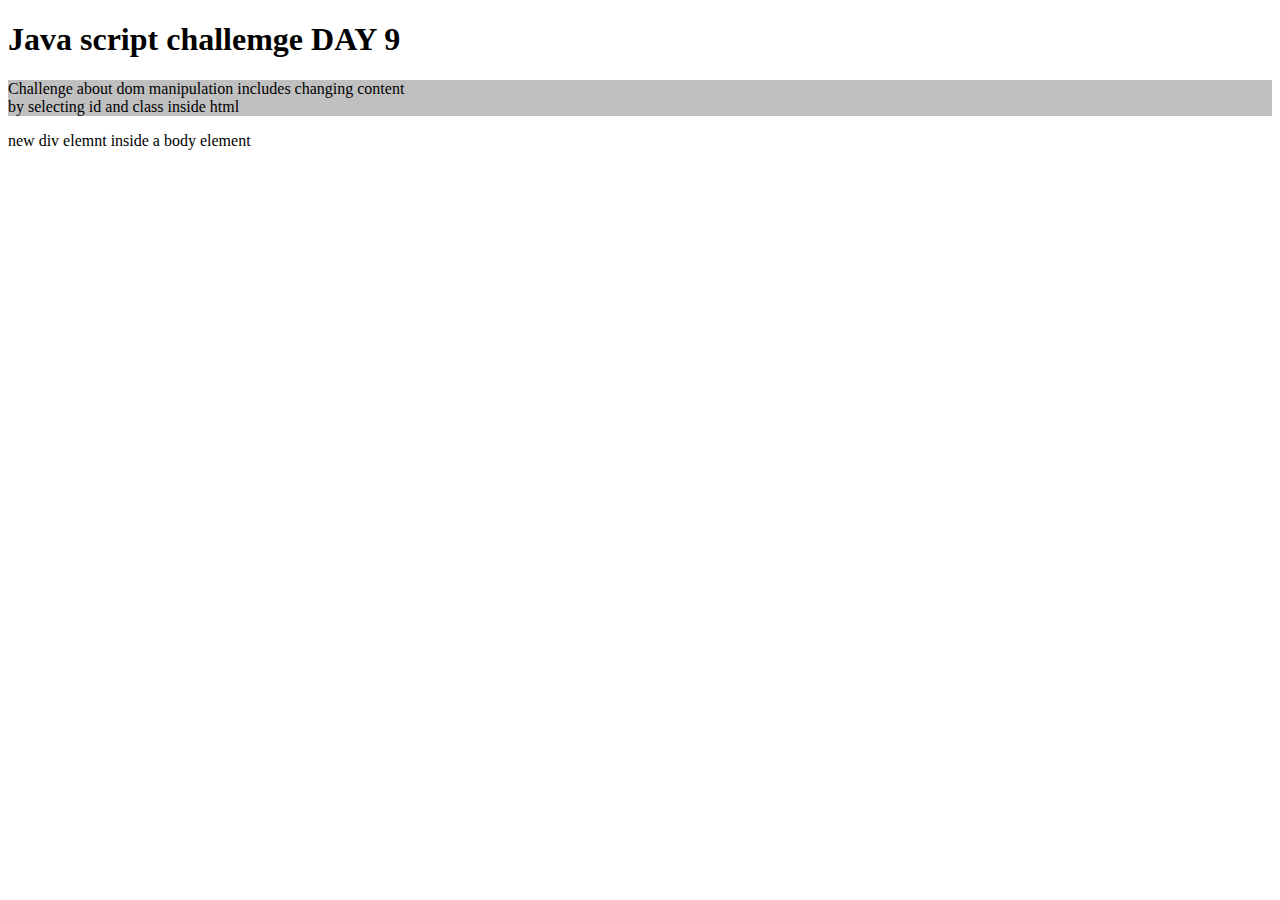
==== 09_DOM_MANUPULATION/index.html @ faf4e167 "html documnet" ====
<!DOCTYPE html>
<html lang="en">
<head>
    <meta charset="UTF-8">
    <meta name="viewport" content="width=device-width, initial-scale=1.0">
    <title>js 30day challenge</title>
</head>
<body>
    <div class="container">
         <h1 id="title" class="heading">Chaicode</h1>
         <p class="content">Lorem ipsum dolor sit amet, consectetur adipisicing elit. Iusto voluptatem est a error voluptates obcaecati.
             Eaque facilis mollitia aperiam,neque consequuntur inventore aliquam repudiandae voluptates distinctio qui 
             in reprehenderit asperiores!</p>
    </div>
</body>
   <script src="index.js"></script>
</html>
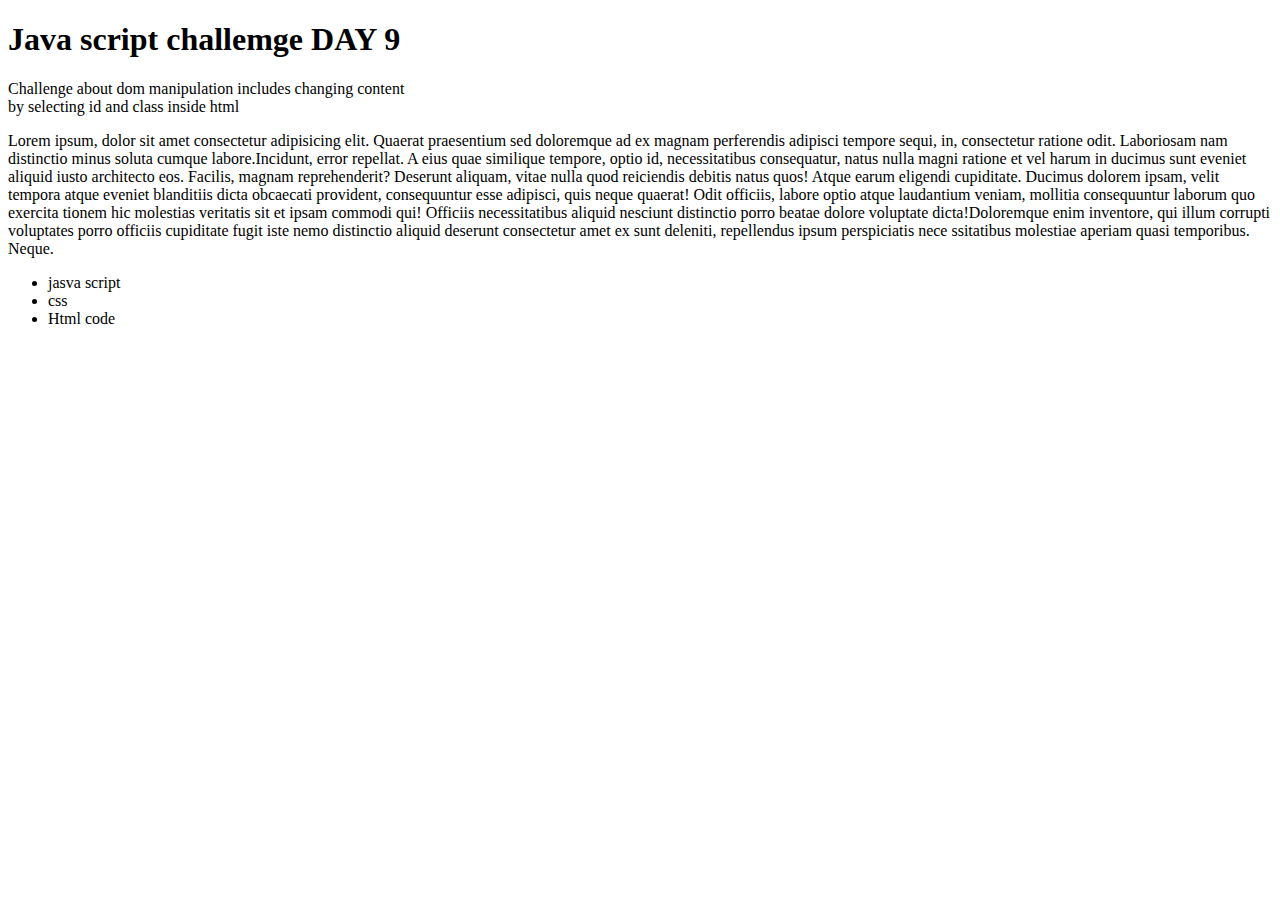
==== commit 00a59e46: "new" ====
--- a/09_DOM_MANUPULATION/index.html
+++ b/09_DOM_MANUPULATION/index.html
@@ -11,6 +11,24 @@
          <p class="content">Lorem ipsum dolor sit amet, consectetur adipisicing elit. Iusto voluptatem est a error voluptates obcaecati.
              Eaque facilis mollitia aperiam,neque consequuntur inventore aliquam repudiandae voluptates distinctio qui 
              in reprehenderit asperiores!</p>
+        <p class="content">Lorem ipsum, dolor sit amet consectetur adipisicing elit. Quaerat praesentium sed doloremque
+             ad ex magnam perferendis adipisci tempore sequi, in, consectetur ratione odit. Laboriosam nam distinctio minus 
+             soluta cumque labore.Incidunt, error repellat. A eius quae similique tempore, optio id, necessitatibus consequatur, 
+             natus nulla magni ratione et vel harum in ducimus sunt eveniet aliquid iusto architecto eos. Facilis, magnam 
+             reprehenderit? Deserunt aliquam, vitae nulla quod reiciendis debitis natus quos! Atque earum eligendi cupiditate.
+              Ducimus dolorem ipsam, velit tempora atque eveniet blanditiis dicta obcaecati provident, consequuntur esse adipisci,
+               quis neque quaerat! Odit officiis, labore optio atque laudantium veniam, mollitia consequuntur laborum quo exercita
+               tionem hic molestias veritatis sit et ipsam commodi qui! Officiis necessitatibus aliquid nesciunt distinctio porro
+                beatae dolore voluptate dicta!Doloremque enim inventore, qui illum corrupti voluptates porro officiis cupiditate 
+                fugit iste nemo distinctio aliquid deserunt consectetur amet ex sunt deleniti, repellendus ipsum perspiciatis nece
+                ssitatibus molestiae aperiam quasi temporibus. Neque.
+        </p>
+         <ul id="lists">
+            <li>jasva script</li>
+            <li>css</li>
+            <li>Html code</li>
+         </ul>
+         
     </div>
 </body>
    <script src="index.js"></script>
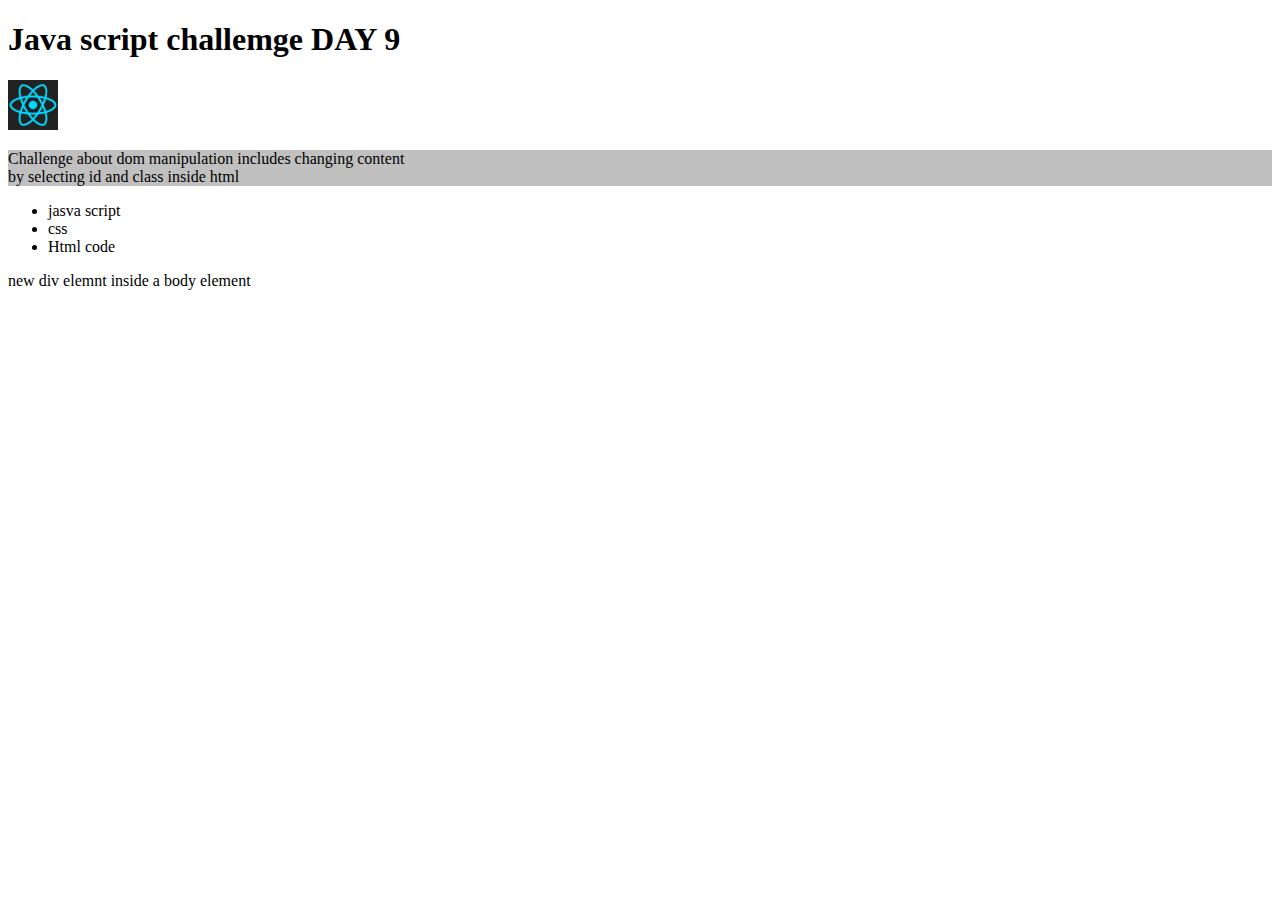
==== commit fa995bcb: "change image atribute add and remove class for an element" ====
--- a/09_DOM_MANUPULATION/index.html
+++ b/09_DOM_MANUPULATION/index.html
@@ -3,15 +3,17 @@
 <head>
     <meta charset="UTF-8">
     <meta name="viewport" content="width=device-width, initial-scale=1.0">
+    <link rel="stylesheet" href="index.css">
     <title>js 30day challenge</title>
 </head>
 <body>
     <div class="container">
          <h1 id="title" class="heading">Chaicode</h1>
+         <img src="https://upload.wikimedia.org/wikipedia/commons/a/a7/React-icon.svg" id="react-icon" alt="react icon">
          <p class="content">Lorem ipsum dolor sit amet, consectetur adipisicing elit. Iusto voluptatem est a error voluptates obcaecati.
              Eaque facilis mollitia aperiam,neque consequuntur inventore aliquam repudiandae voluptates distinctio qui 
              in reprehenderit asperiores!</p>
-        <p class="content">Lorem ipsum, dolor sit amet consectetur adipisicing elit. Quaerat praesentium sed doloremque
+        <p class="content" id="con">Lorem ipsum, dolor sit amet consectetur adipisicing elit. Quaerat praesentium sed doloremque
              ad ex magnam perferendis adipisci tempore sequi, in, consectetur ratione odit. Laboriosam nam distinctio minus 
              soluta cumque labore.Incidunt, error repellat. A eius quae similique tempore, optio id, necessitatibus consequatur, 
              natus nulla magni ratione et vel harum in ducimus sunt eveniet aliquid iusto architecto eos. Facilis, magnam 
--- a/09_DOM_MANUPULATION/index.css
+++ b/09_DOM_MANUPULATION/index.css
@@ -0,0 +1,7 @@
+img{
+    width:50px;
+}
+
+.bkg{
+    background-color: blueviolet;
+}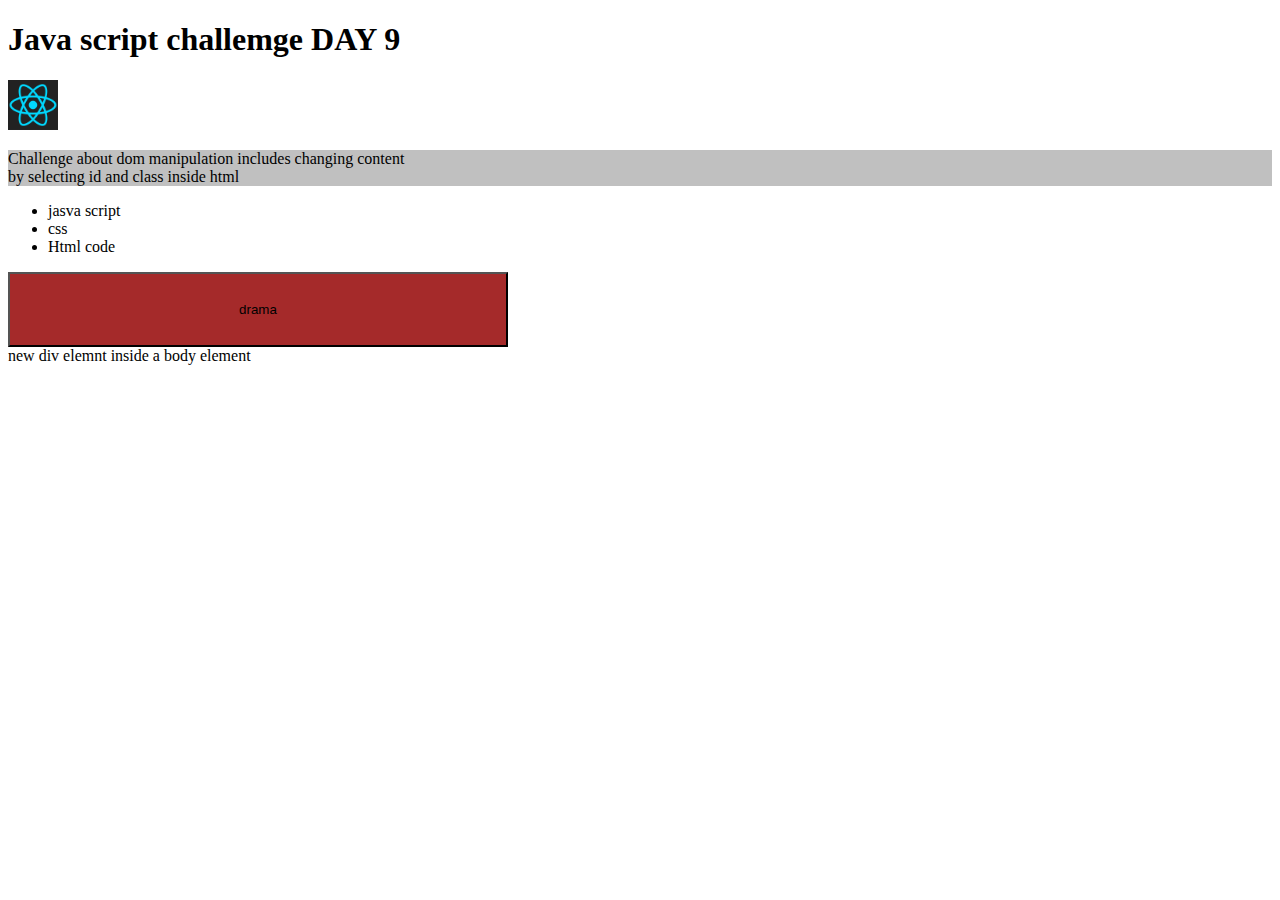
==== commit 73c1fe94: "changing content using eventlistener" ====
--- a/09_DOM_MANUPULATION/index.html
+++ b/09_DOM_MANUPULATION/index.html
@@ -30,7 +30,7 @@
             <li>css</li>
             <li>Html code</li>
          </ul>
-         
+         <button id="change">drama</button>
     </div>
 </body>
    <script src="index.js"></script>
--- a/09_DOM_MANUPULATION/index.css
+++ b/09_DOM_MANUPULATION/index.css
@@ -4,4 +4,10 @@
 
 .bkg{
     background-color: blueviolet;
+}
+
+#change{
+    width:500px;
+    height: 75px;
+    background-color: brown;
 }